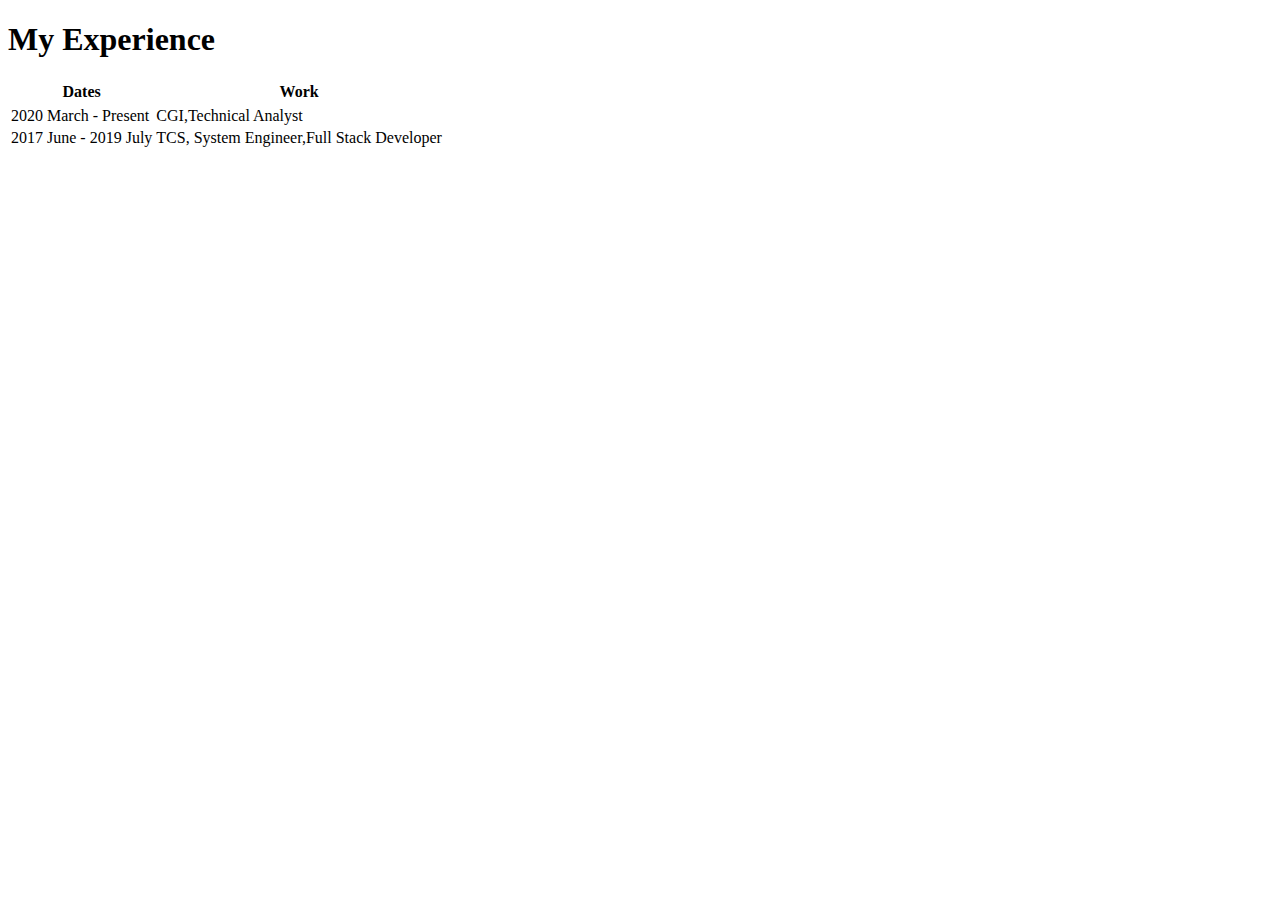
==== My Experience.html @ ac9f6b53 "Add files via upload" ====
<!DOCTYPE html>
<html lang="en" dir="ltr">
  <head>
    <meta charset="utf-8">
    <title></title>
  </head>
  <body>
  <h1>My Experience</h1>
  <table>
    <tr>
    <thead>
      <th>Dates</th>
      <th>Work</th>
    </thead>
    </tr>
    <tr>
      <td> 2020 March - Present</td>
      <td>CGI,Technical Analyst</td>
    </tr>
    <tr>
      <td> 2017 June - 2019 July</td>
      <td>TCS, System Engineer,Full Stack Developer</td>
    </tr>

  </table>
  </body>
</html>
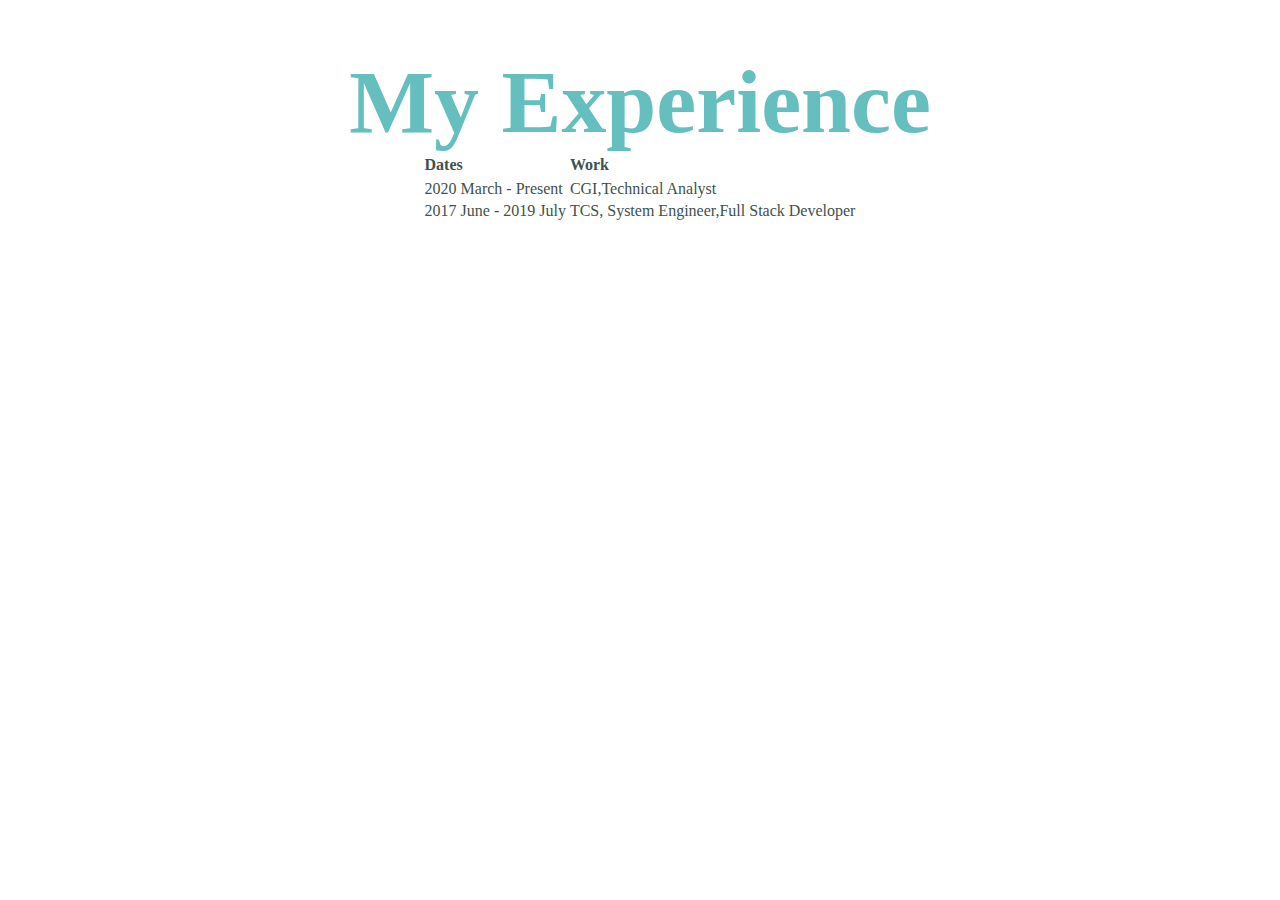
==== commit 71be1ca6: "Add files via upload" ====
--- a/My Experience.html
+++ b/My Experience.html
@@ -3,6 +3,7 @@
   <head>
     <meta charset="utf-8">
     <title></title>
+    <link rel="stylesheet" href="css/styles.css">
   </head>
   <body>
   <h1>My Experience</h1>
--- a/css/styles.css
+++ b/css/styles.css
@@ -0,0 +1,137 @@
+body {
+  text-align: center;
+ color: #40514E;
+  font-family: 'Merriweather', serif
+
+}
+h1
+{
+  color: #66BFBF;
+  font-family: 'Sacramento', cursive;
+  font-size: 562%;
+  margin: 50px auto 0 auto;
+}
+
+h2{
+    color: #66BFBF;
+    font-family: 'Montserrat', sans-serif;
+    font-size: 2.5rem;
+    font-weight: normal;
+}
+h3
+{
+
+  color: #11999E;
+  font-family: 'Montserrat', sans-serif;
+}
+
+
+a {
+    color: #11999E;
+}
+.top-container
+{
+  background-color: #EAF6F6;
+  padding-top: 50px;
+}
+
+.bottom-container {
+  background-color: #66BFBF;
+  margin-top:100px;
+  border-bottom: 0;
+  padding: 30px;
+
+}
+
+.pro
+{
+  text-decoration: underline;
+}
+
+.top-cloud
+{
+  margin: 0 auto;
+ position: relative;
+ left: 250px;
+}
+
+.bottom-cloud
+{
+  margin: 0 auto;
+ position: absolute;
+}
+
+.skill-row {
+  text-align: left;
+  line-height: 2;
+  width: 50%;
+  margin:100px auto 100px auto;
+}
+
+.computer {
+  width: 25%;
+  float: left;
+  margin: 30px;
+}
+
+.footer-link {
+  margin: 30px;
+}
+
+.copyrights{
+    font-family: 'Montserrat', sans-serif;
+  color: #EAF6F6;
+}
+
+hr {
+
+  background-color: #fff;
+  border: dotted grey;
+  border-width: 0.3em 0 0px;
+  width: 50px;
+
+}
+
+li:not(:last-child) {
+    padding-bottom: 20px;
+}
+
+ul {
+    display: table;
+    margin: 0 auto;
+    text-align: left;
+    border: 1px;
+}
+
+ol {
+    display: table;
+    margin: 0 auto;
+    text-align: left;
+    border: 1px;
+}
+
+table {
+  display: table;
+  margin: 0 auto;
+  text-align: left;
+
+}
+
+.btn {
+  display: inline-block;
+  padding: 15px 25px;
+  font-size: 16px;
+  font-family: 'Montserrat', sans-serif;
+  cursor: pointer;
+  text-align: center;
+  color: #fff;
+  background-color: #66BFBF;
+  border: none;
+  border-radius: 15px;
+  text-decoration: none;
+}
+
+.code {
+  float: right;
+  margin-left: 10px;
+}
